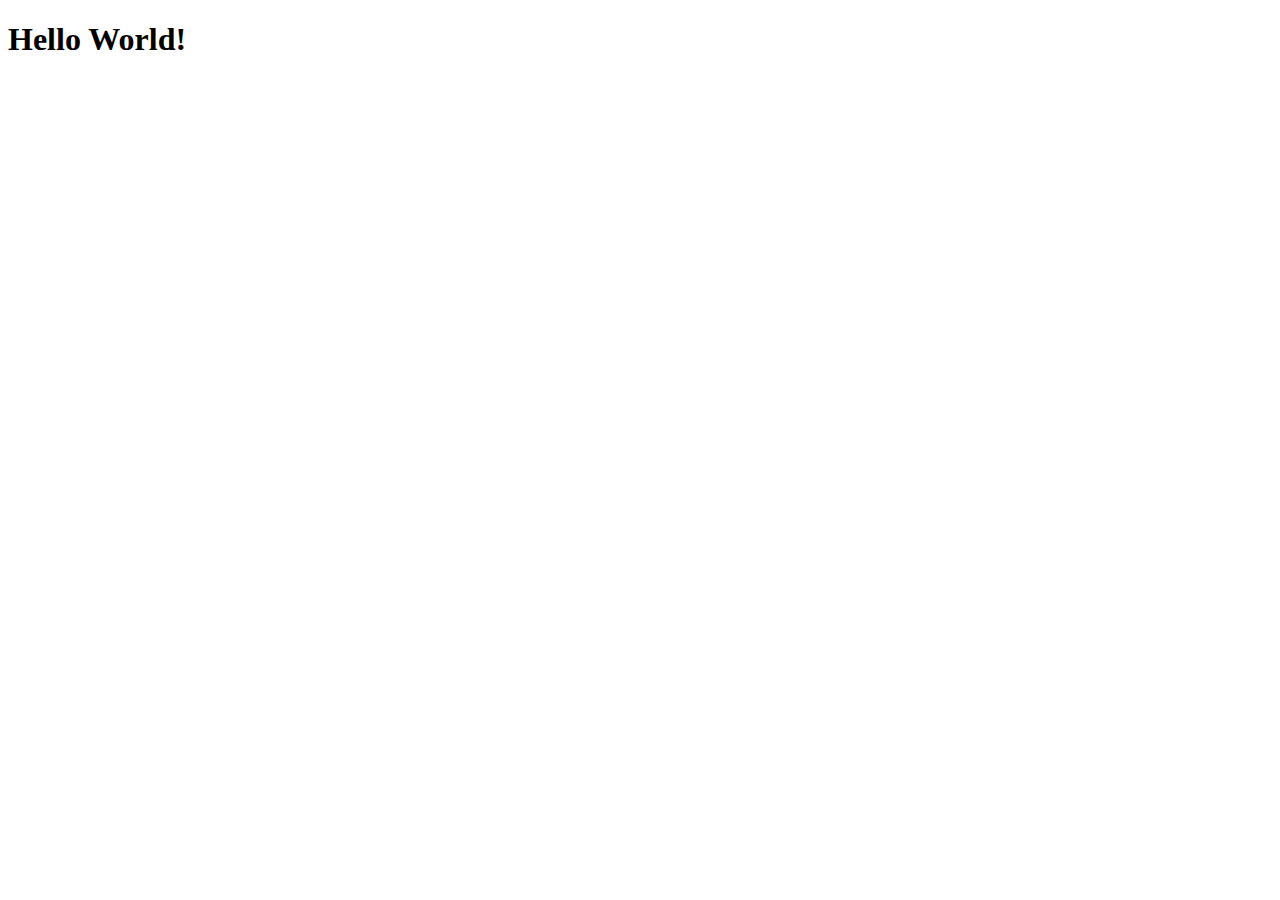
==== index/index.html @ 59214f77 "HomeWork" ====
<!DOCTYPE html>
<html lang="en">
<head>
    <meta charset="UTF-8">
    <meta name="viewport" content="width=device-width, initial-scale=1.0">
    <title>Document</title>
</head>
<body>
    <h1>Hello World!</h1>
</body>
</html>
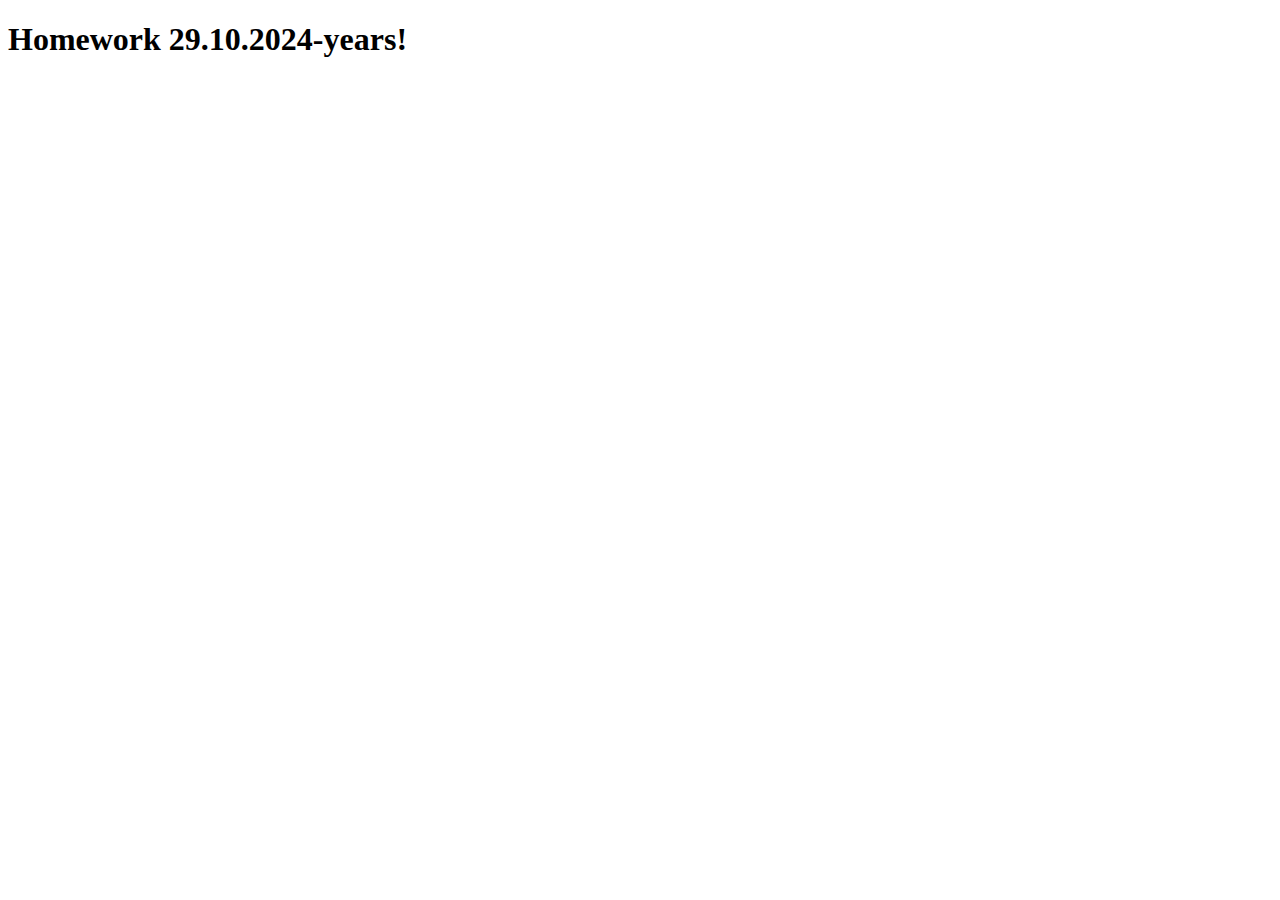
==== commit 9bf4eb3e: "gitWork" ====
--- a/index/index.html
+++ b/index/index.html
@@ -4,8 +4,10 @@
     <meta charset="UTF-8">
     <meta name="viewport" content="width=device-width, initial-scale=1.0">
     <title>Document</title>
+    <link rel="stylesheet" href="style.css">
 </head>
 <body>
-    <h1>Hello World!</h1>
+    <h1>Homework 29.10.2024-years!</h1>
+    <script src="script.js"></script>
 </body>
 </html>